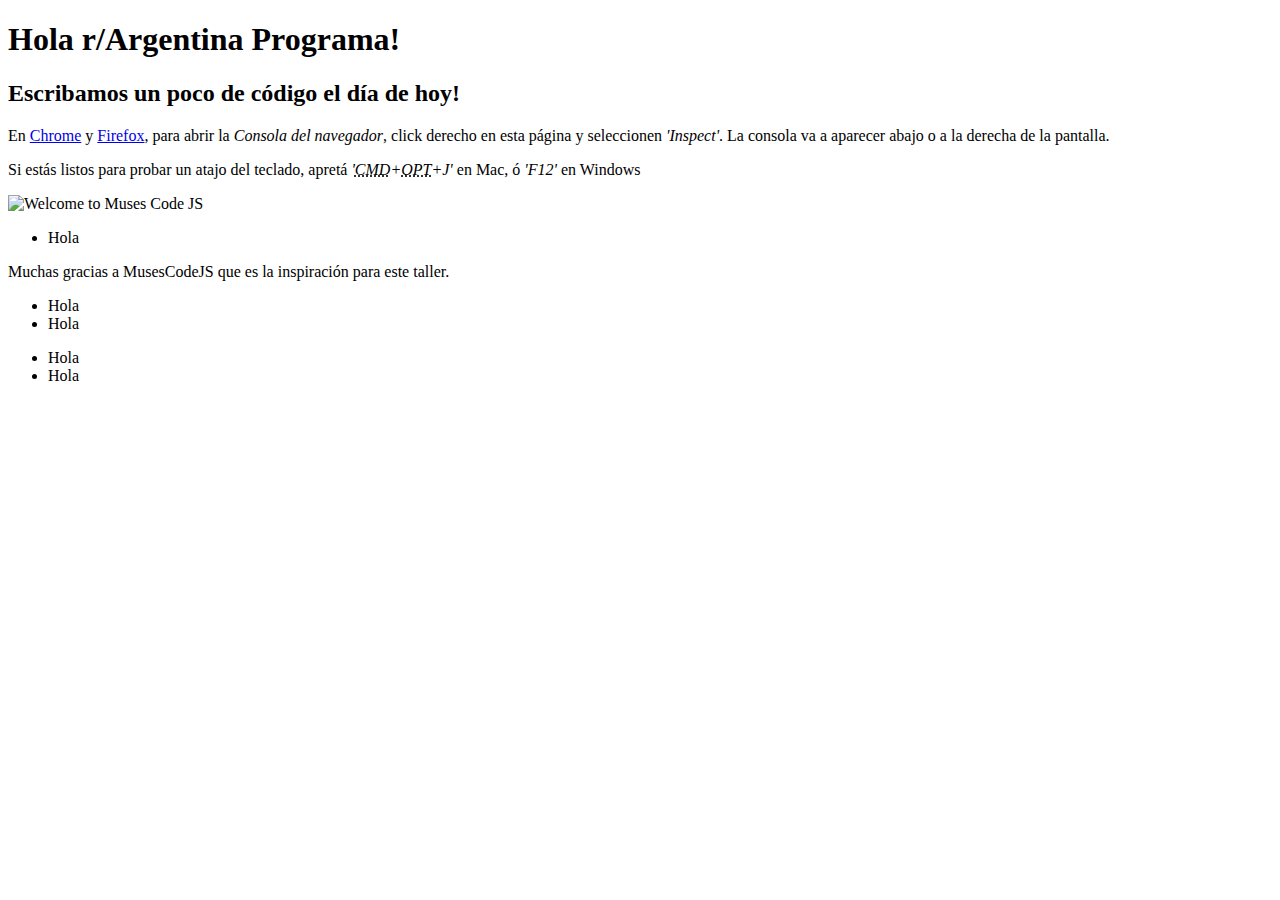
==== index.html @ 171326db "Crea script a archivo JS nivel3" ====
<!doctype html>
<html lang="en">

<head>
  <meta charset="UTF-8">
  <title>r/Argentina programa | Intro a JavaScript</title>
  <link rel="stylesheet" href="https://fonts.googleapis.com/css?family=GFS+Didot">
  <link rel="stylesheet" href="https://fonts.googleapis.com/css?family=Source+Sans+Pro:200">
  <link rel="stylesheet" href="css/main.css">
</head>

<body>
  <header>
    <h1>Hola!</h1>
    <h2>Escribamos un poco de código el día de hoy!</h2>
  </header>

  <main>
    <div>
      <p>En <a href="https://www.google.com/chrome/">Chrome</a> y <a href="https://www.mozilla.org/en-GB/firefox/new/">Firefox</a>,
        para abrir la <i>Consola del navegador</i>, click derecho en esta página y seleccionen <i>'Inspect'</i>. La consola va a aparecer
          abajo o a la derecha de la pantalla.
      <p>Si estás listos para probar un atajo del teclado, apretá <i>'<abbr title="Command">CMD</abbr>+<abbr title="Option">OPT</abbr>+J'</i>
        en Mac, ó <i>'F12'</i> en Windows</p>
    </div>

    <div id="logo">
      <img src="img/woman_bw.jpg" alt="Welcome to Muses Code JS">
    </div>
  </main>

  <footer>
    <div>
      <ul>
        <li class="website">
            <span>GitHub</span>
            <a href="https://github.com/r-argentina-programa/introduccion-a-js" target="_blank">github.com/r-argentina-programa</a>
        </li>
      </ul>
    </div>
    <div>
      <p>Muchas gracias a MusesCodeJS que es la inspiración para este taller.</p>
    </div>
    <div>
      <ul>
        <li class="twitter">
          <span>Twitter:</span>
          <a href="https://twitter.com/MusesCodeJSSyd" target="_blank" rel="noopener noreferrer">@MusesCodeJSSyd</a>
          <a href="https://twitter.com/MusesCodeJSMelb" target="_blank" rel="noopener noreferrer">@MusesCodeJSMelb</a>
          <a href="https://twitter.com/MCJSHobart" target="_blank" rel="noopener noreferrer">@MCJSHobart</a>
          <a href="https://twitter.com/MCJSPerth" target="_blank" rel="noopener noreferrer">@MCJSPerth</a>
          <a href="https://twitter.com/BrisMuses" target="_blank" rel="noopener noreferrer">@BrisMuses</a>
        </li>
        <li class="facebook">
          <span>Facebook:</span>
          <a href="https://www.facebook.com/MusesCodeJS" target="_blank" rel="noopener noreferrer">MusesCodeJS</a>
        </li>
      </ul>
      <ul>
        <li class="website">
          <span>Website:</span>
          <a href="https://musescodejs.org" target="_blank" rel="noopener noreferrer">musescodejs.org</a>
        </li>
        <li class="email">
          <span>e-mail:</span>
          <a href="mailto:info@musescodejs.org" target="_blank" rel="noopener noreferrer">info@musescodejs.org</a>
        </li>
      </ul>
    </div>
  </footer>

  <script src="js/nivel3.js"></script>
</body>
</html>
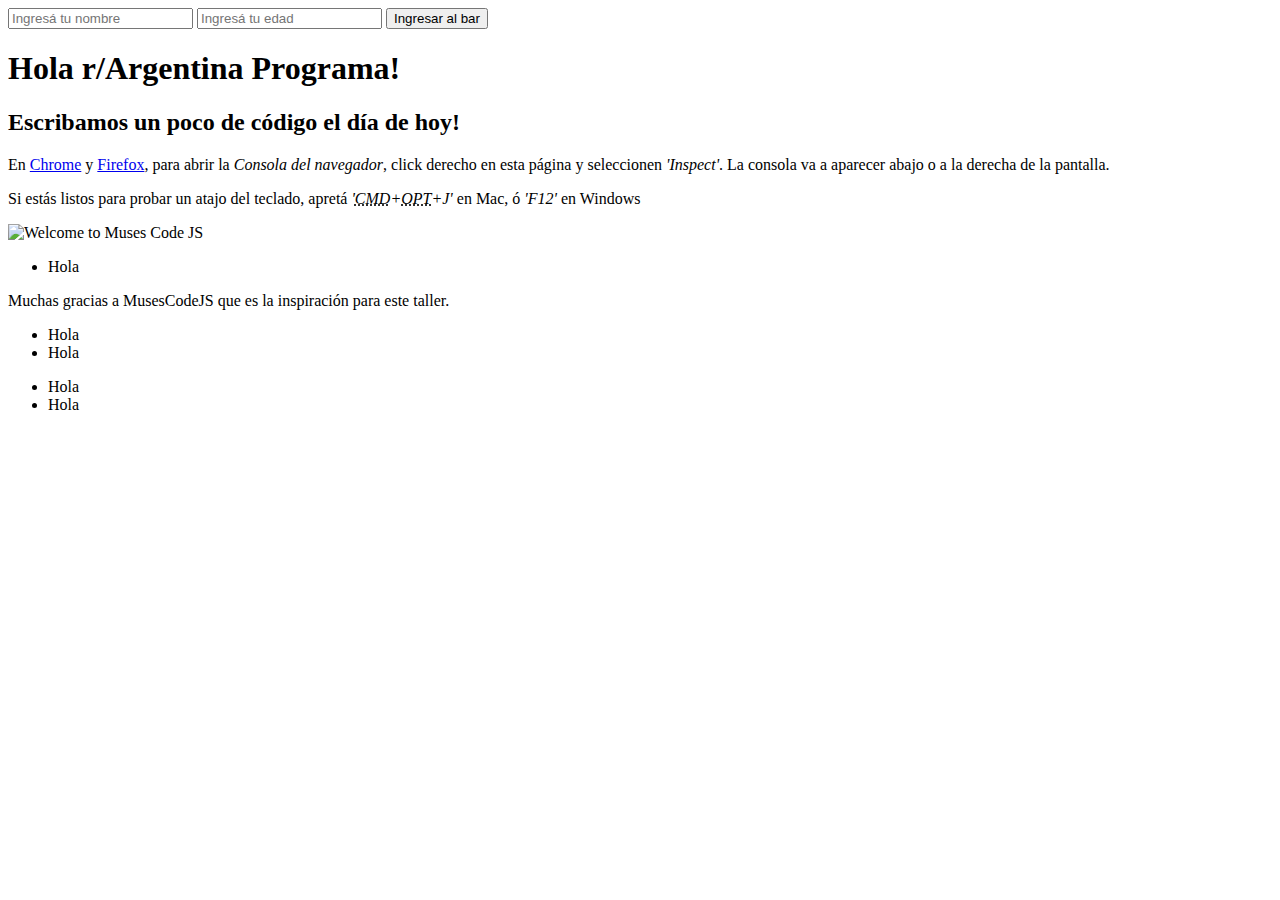
==== commit aa56ba71: "Crea un formulario" ====
--- a/index.html
+++ b/index.html
@@ -10,6 +10,15 @@
 </head>
 
 <body>
+
+  <form>
+    <input type="text" placeholder="Ingresá tu nombre" id="nombre-usuario">
+    <input type="number" placeholder="Ingresá tu edad" id="edad-usuario">
+    <button id="ingresar">Ingresar al bar</button>
+  </form>
+
+  <div id="resultado"></div>
+
   <header>
     <h1>Hola!</h1>
     <h2>Escribamos un poco de código el día de hoy!</h2>
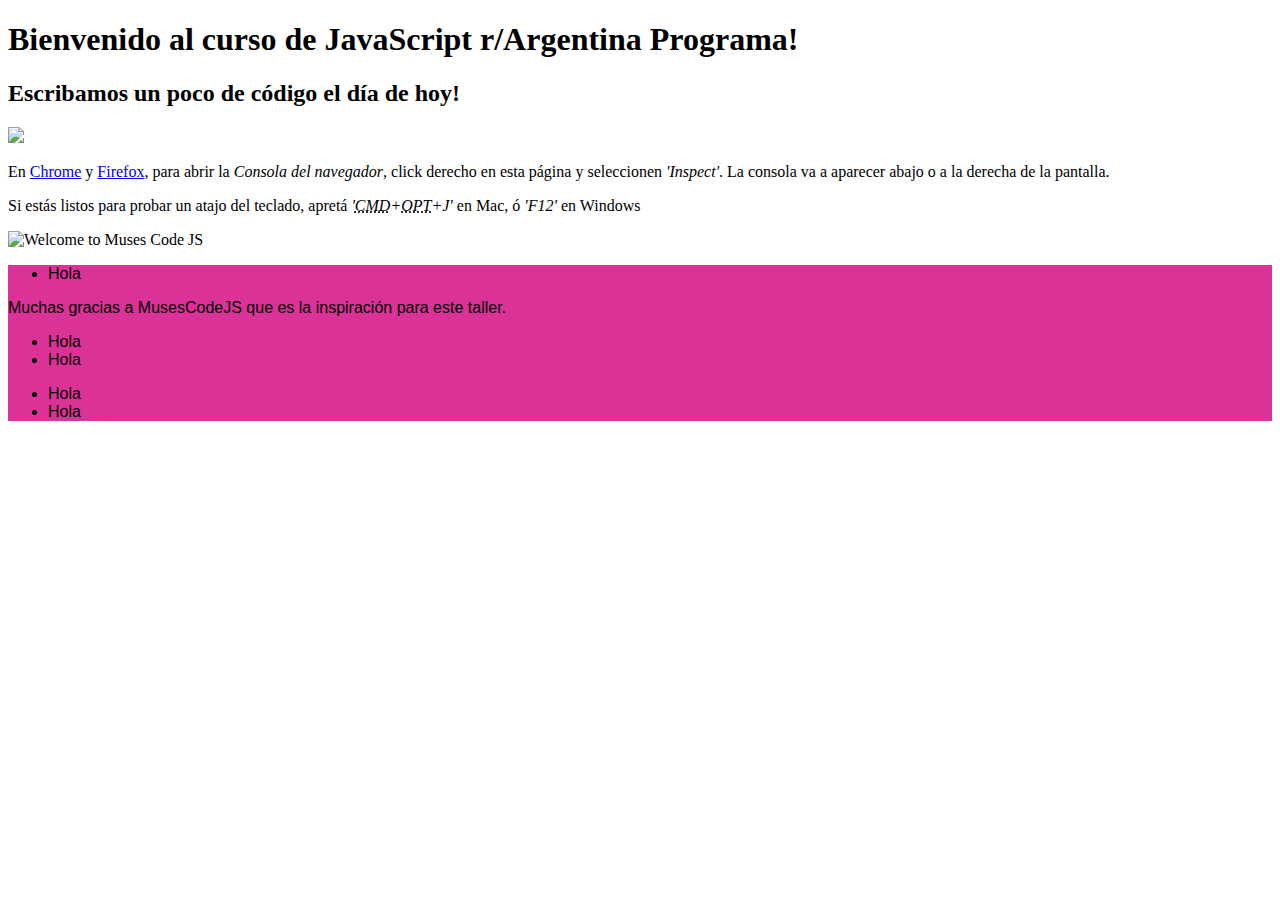
==== commit 77efc694: "Agrega notas de la clase 6" ====
--- a/index.html
+++ b/index.html
@@ -10,15 +10,6 @@
 </head>
 
 <body>
-
-  <form>
-    <input type="text" placeholder="Ingresá tu nombre" id="nombre-usuario">
-    <input type="number" placeholder="Ingresá tu edad" id="edad-usuario">
-    <button id="ingresar">Ingresar al bar</button>
-  </form>
-
-  <div id="resultado"></div>
-
   <header>
     <h1>Hola!</h1>
     <h2>Escribamos un poco de código el día de hoy!</h2>
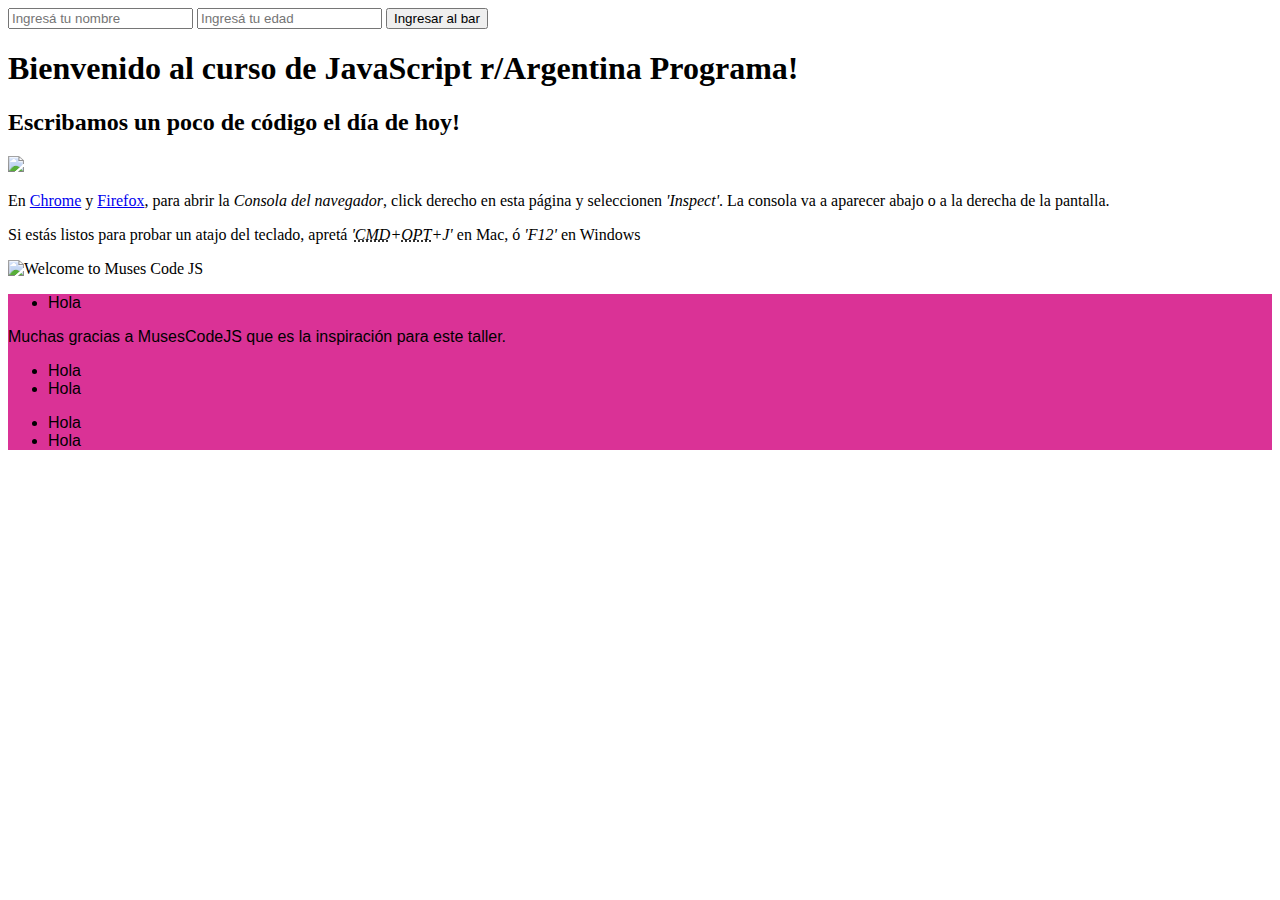
==== commit aeee11f9: "Merge pull request #1 from mariacapm/tarea-clase-5" ====
--- a/index.html
+++ b/index.html
@@ -10,6 +10,15 @@
 </head>
 
 <body>
+
+  <form>
+    <input type="text" placeholder="Ingresá tu nombre" id="nombre-usuario">
+    <input type="number" placeholder="Ingresá tu edad" id="edad-usuario">
+    <button id="ingresar">Ingresar al bar</button>
+  </form>
+
+  <div id="resultado"></div>
+
   <header>
     <h1>Hola!</h1>
     <h2>Escribamos un poco de código el día de hoy!</h2>
